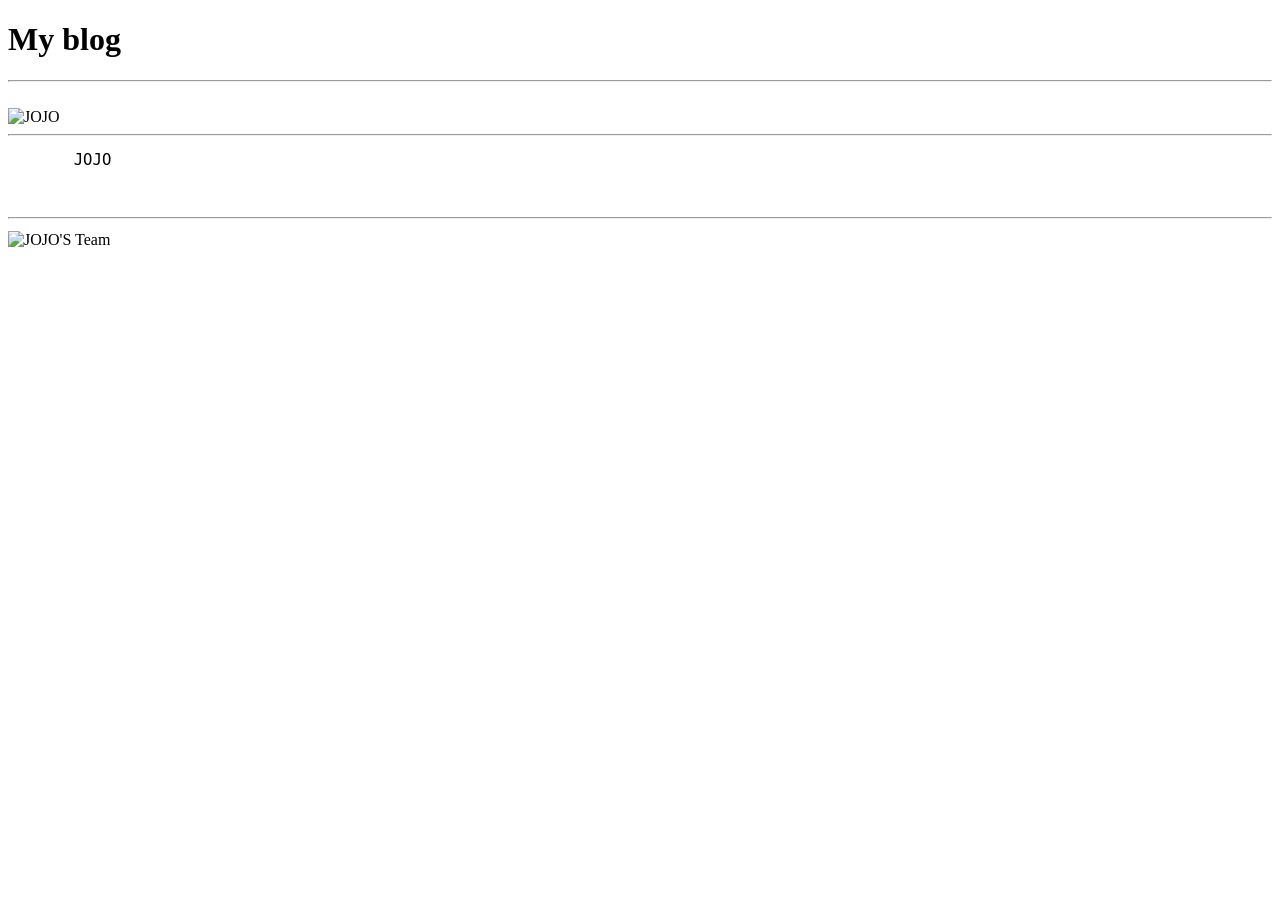
==== index.HTML @ 0eaa8d78 "first commit" ====
<!DOCTYPE html>
<html lang="en">

<head>
    <meta charset="UTF-8">
    <meta name="viewport" content="width=device-width, initial-scale=1.0">
    <title>Document</title>
</head>

<body>
    <h1>My blog</h1>
    <hr>
    <br>
    <img src="https://encrypted-tbn0.gstatic.com/images?q=tbn:ANd9GcTlkIA2e_iW-uVLdbQONJ8osB8OrCw70FSMtATiscJH8Q&s=10"
        alt="JOJO">
    <hr>

    <big>
        <pre>       JOJO </pre>
    </big>
    <br>
    <big>
        <hr>
    </big>
    <img src="https://encrypted-tbn0.gstatic.com/images?q=tbn:ANd9GcTqfeIGbgby6jm2Wmm4hsp0ZZz01gBPSGroLm2YM8PB0w&s"
     alt="JOJO'S Team" >
     
</body>

</html>
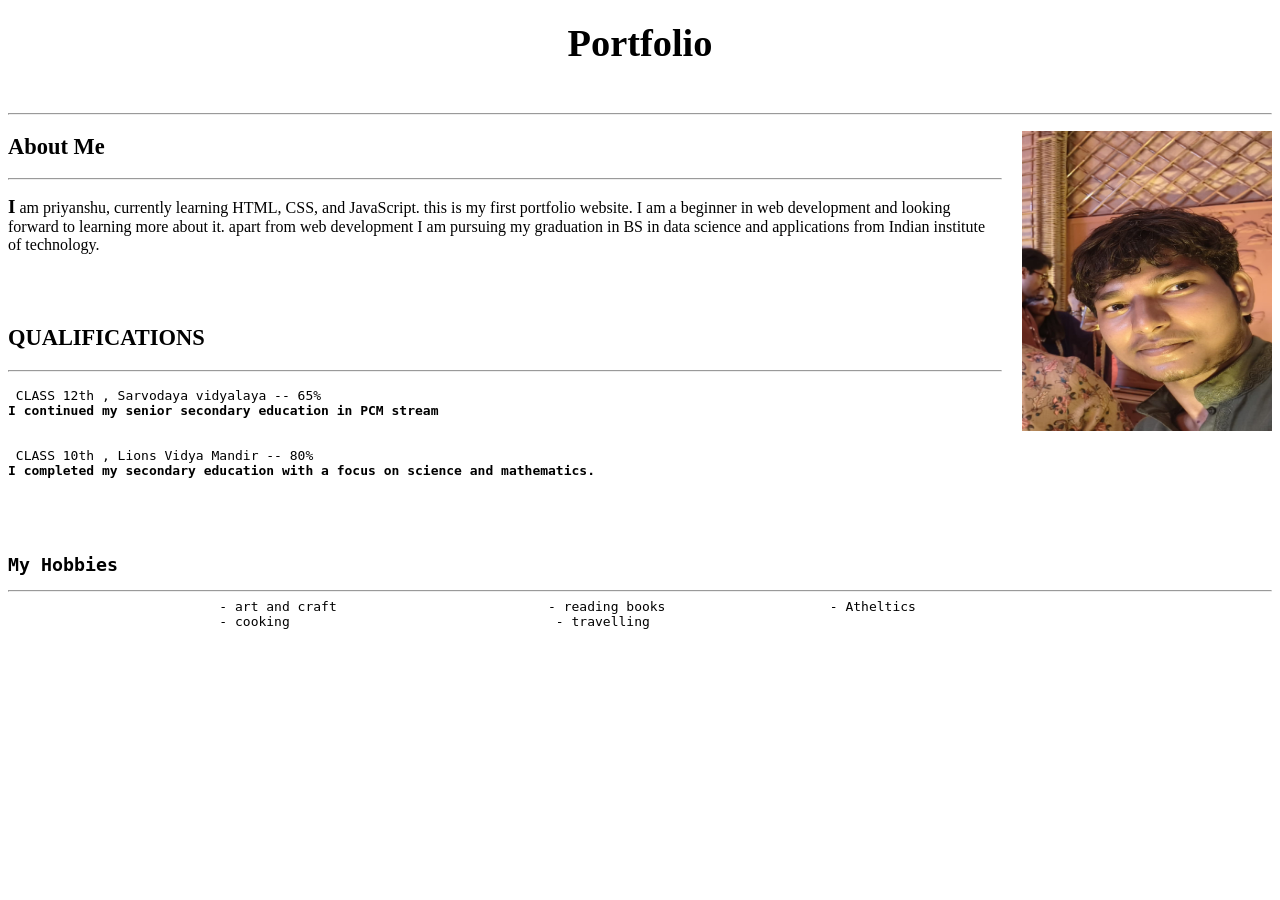
==== commit 9ab28b19: "portfolio" ====
--- a/index.HTML
+++ b/index.HTML
@@ -4,27 +4,62 @@
 <head>
     <meta charset="UTF-8">
     <meta name="viewport" content="width=device-width, initial-scale=1.0">
-    <title>Document</title>
+    <title>My portfolio</title>
+
 </head>
 
 <body>
-    <h1>My blog</h1>
+    <header style="text-align: center;" height="100px" width="100px">
+        <h1>
+            <big>Portfolio</big>
+        </h1>
+
+        <br>
+        <hr>
+    </header>
+    <p>
+        <img src="images/PRIYANSHU. img.jpeg" alt="priyanshu" width="250" height="300"
+            style="float: right; margin-left: 20px;">
+    </p>
+
+    <h3>
+        <big><b>About Me</b></big>
+    </h3>
+    <HR>
+    <p><BIG><b>I</b></big> am priyanshu, currently learning HTML, CSS, and JavaScript.
+        this is my first portfolio website. I am a beginner in web development and looking forward to learning more
+        about it.
+        apart from web development I am pursuing my graduation in BS in data science and applications from Indian
+        institute of technology.
+    </p>
+    <BR>
+    <BR>
+    <H3><BIG>QUALIFICATIONS</BIG></H3>
     <hr>
-    <br>
-    <img src="https://encrypted-tbn0.gstatic.com/images?q=tbn:ANd9GcTlkIA2e_iW-uVLdbQONJ8osB8OrCw70FSMtATiscJH8Q&s=10"
-        alt="JOJO">
-    <hr>
+    </P>
+    <PRE>
+ CLASS 12th , Sarvodaya vidyalaya -- 65%
+<B>I continued my senior secondary education in PCM stream</B>
+ <BR>
+ CLASS 10th , Lions Vidya Mandir -- 80%
+<B>I completed my secondary education with a focus on science and mathematics.</B>
+ <P>
+<H3> 
+<BIG>My Hobbies</BIG>  
+</H3><HR>                           - art and craft                           - reading books                     - Atheltics 
+                           - cooking                                  - travelling
+<b
 
-    <big>
-        <pre>       JOJO </pre>
-    </big>
-    <br>
-    <big>
-        <hr>
-    </big>
-    <img src="https://encrypted-tbn0.gstatic.com/images?q=tbn:ANd9GcTqfeIGbgby6jm2Wmm4hsp0ZZz01gBPSGroLm2YM8PB0w&s"
-     alt="JOJO'S Team" >
-     
+
+</PRE>
+
+
+
+
+
+
+
 </body>
 
+
 </html>
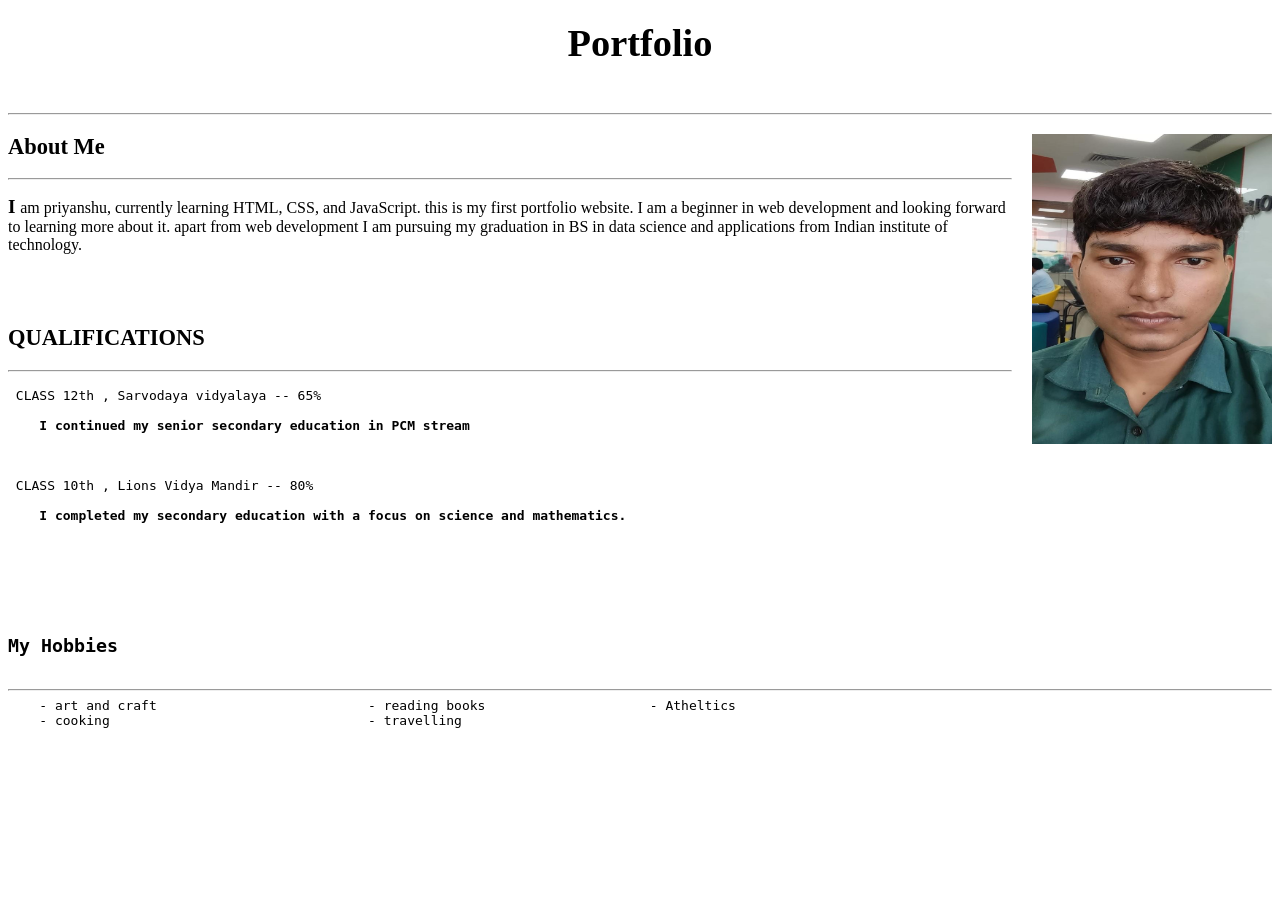
==== commit 2bdf0c27: "Image and code lines changed" ====
--- a/index.HTML
+++ b/index.HTML
@@ -3,6 +3,7 @@
 
 <head>
     <meta charset="UTF-8">
+
     <meta name="viewport" content="width=device-width, initial-scale=1.0">
     <title>My portfolio</title>
 
@@ -17,16 +18,26 @@
         <br>
         <hr>
     </header>
+    <main>
     <p>
-        <img src="images/PRIYANSHU. img.jpeg" alt="priyanshu" width="250" height="300"
+        <img src="images/priyanshu_IMG2.jpeg" alt="priyanshu" width="240" height="310"
             style="float: right; margin-left: 20px;">
     </p>
 
     <h3>
-        <big><b>About Me</b></big>
+        <big>
+            <b>
+                About Me
+            </b>
+        </big>
     </h3>
     <HR>
-    <p><BIG><b>I</b></big> am priyanshu, currently learning HTML, CSS, and JavaScript.
+    <p>
+        <BIG>
+            <b>
+                I
+            </b>
+        </big> am priyanshu, currently learning HTML, CSS, and JavaScript.
         this is my first portfolio website. I am a beginner in web development and looking forward to learning more
         about it.
         apart from web development I am pursuing my graduation in BS in data science and applications from Indian
@@ -34,32 +45,32 @@
     </p>
     <BR>
     <BR>
-    <H3><BIG>QUALIFICATIONS</BIG></H3>
+    <H3>
+        <BIG>
+            QUALIFICATIONS
+        </BIG>
+    </H3>
     <hr>
     </P>
     <PRE>
  CLASS 12th , Sarvodaya vidyalaya -- 65%
-<B>I continued my senior secondary education in PCM stream</B>
+<B>
+    I continued my senior secondary education in PCM stream
+</B>
  <BR>
  CLASS 10th , Lions Vidya Mandir -- 80%
-<B>I completed my secondary education with a focus on science and mathematics.</B>
+<B>
+    I completed my secondary education with a focus on science and mathematics.
+</B>
  <P>
 <H3> 
-<BIG>My Hobbies</BIG>  
-</H3><HR>                           - art and craft                           - reading books                     - Atheltics 
-                           - cooking                                  - travelling
-<b
-
-
+<BIG>
+My Hobbies
+</BIG>
+</H3><HR>    - art and craft                           - reading books                     - Atheltics 
+    - cooking                                 - travelling
+</P>
 </PRE>
-
-
-
-
-
-
-
+</main>
 </body>
-
-
-</html>+</html>
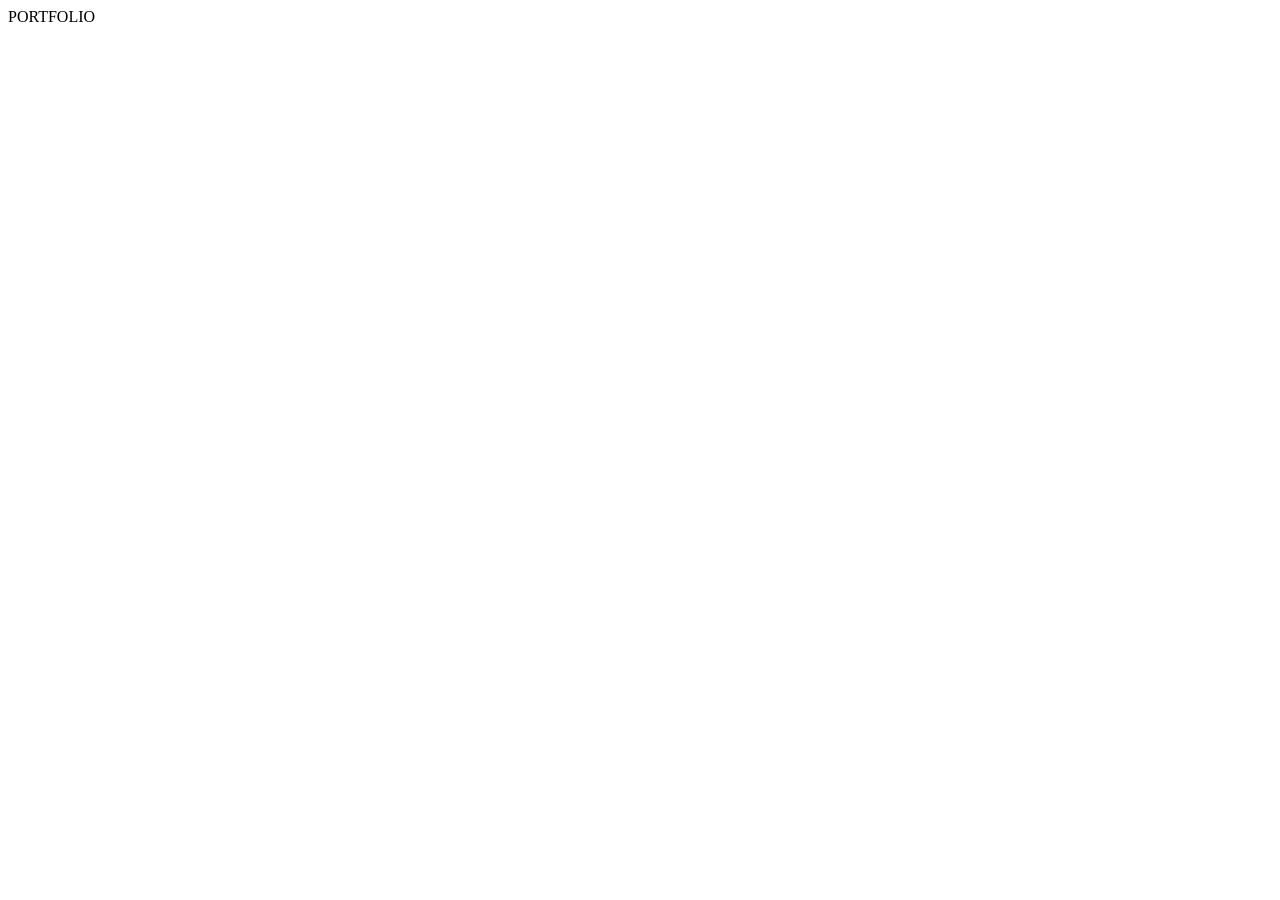
==== commit a76e9004: "add index.html" ====
--- a/index.HTML
+++ b/index.HTML
@@ -3,74 +3,21 @@
 
 <head>
     <meta charset="UTF-8">
+    <meta name="viewport" content="width=device-width, initial-scale=1.0">
+    <title>
+        portfolio   
+    </title>
+    <link rel="stylesheet" href="style.css">
+</head>
+    <header>
+        PORTFOLIO
+    </header>
 
-    <meta name="viewport" content="width=device-width, initial-scale=1.0">
-    <title>My portfolio</title>
+<body> 
+    <P>
+         
+    </P>
 
-</head>
+</body>
 
-<body>
-    <header style="text-align: center;" height="100px" width="100px">
-        <h1>
-            <big>Portfolio</big>
-        </h1>
-
-        <br>
-        <hr>
-    </header>
-    <main>
-    <p>
-        <img src="images/priyanshu_IMG2.jpeg" alt="priyanshu" width="240" height="310"
-            style="float: right; margin-left: 20px;">
-    </p>
-
-    <h3>
-        <big>
-            <b>
-                About Me
-            </b>
-        </big>
-    </h3>
-    <HR>
-    <p>
-        <BIG>
-            <b>
-                I
-            </b>
-        </big> am priyanshu, currently learning HTML, CSS, and JavaScript.
-        this is my first portfolio website. I am a beginner in web development and looking forward to learning more
-        about it.
-        apart from web development I am pursuing my graduation in BS in data science and applications from Indian
-        institute of technology.
-    </p>
-    <BR>
-    <BR>
-    <H3>
-        <BIG>
-            QUALIFICATIONS
-        </BIG>
-    </H3>
-    <hr>
-    </P>
-    <PRE>
- CLASS 12th , Sarvodaya vidyalaya -- 65%
-<B>
-    I continued my senior secondary education in PCM stream
-</B>
- <BR>
- CLASS 10th , Lions Vidya Mandir -- 80%
-<B>
-    I completed my secondary education with a focus on science and mathematics.
-</B>
- <P>
-<H3> 
-<BIG>
-My Hobbies
-</BIG>
-</H3><HR>    - art and craft                           - reading books                     - Atheltics 
-    - cooking                                 - travelling
-</P>
-</PRE>
-</main>
-</body>
-</html>
+</html>
